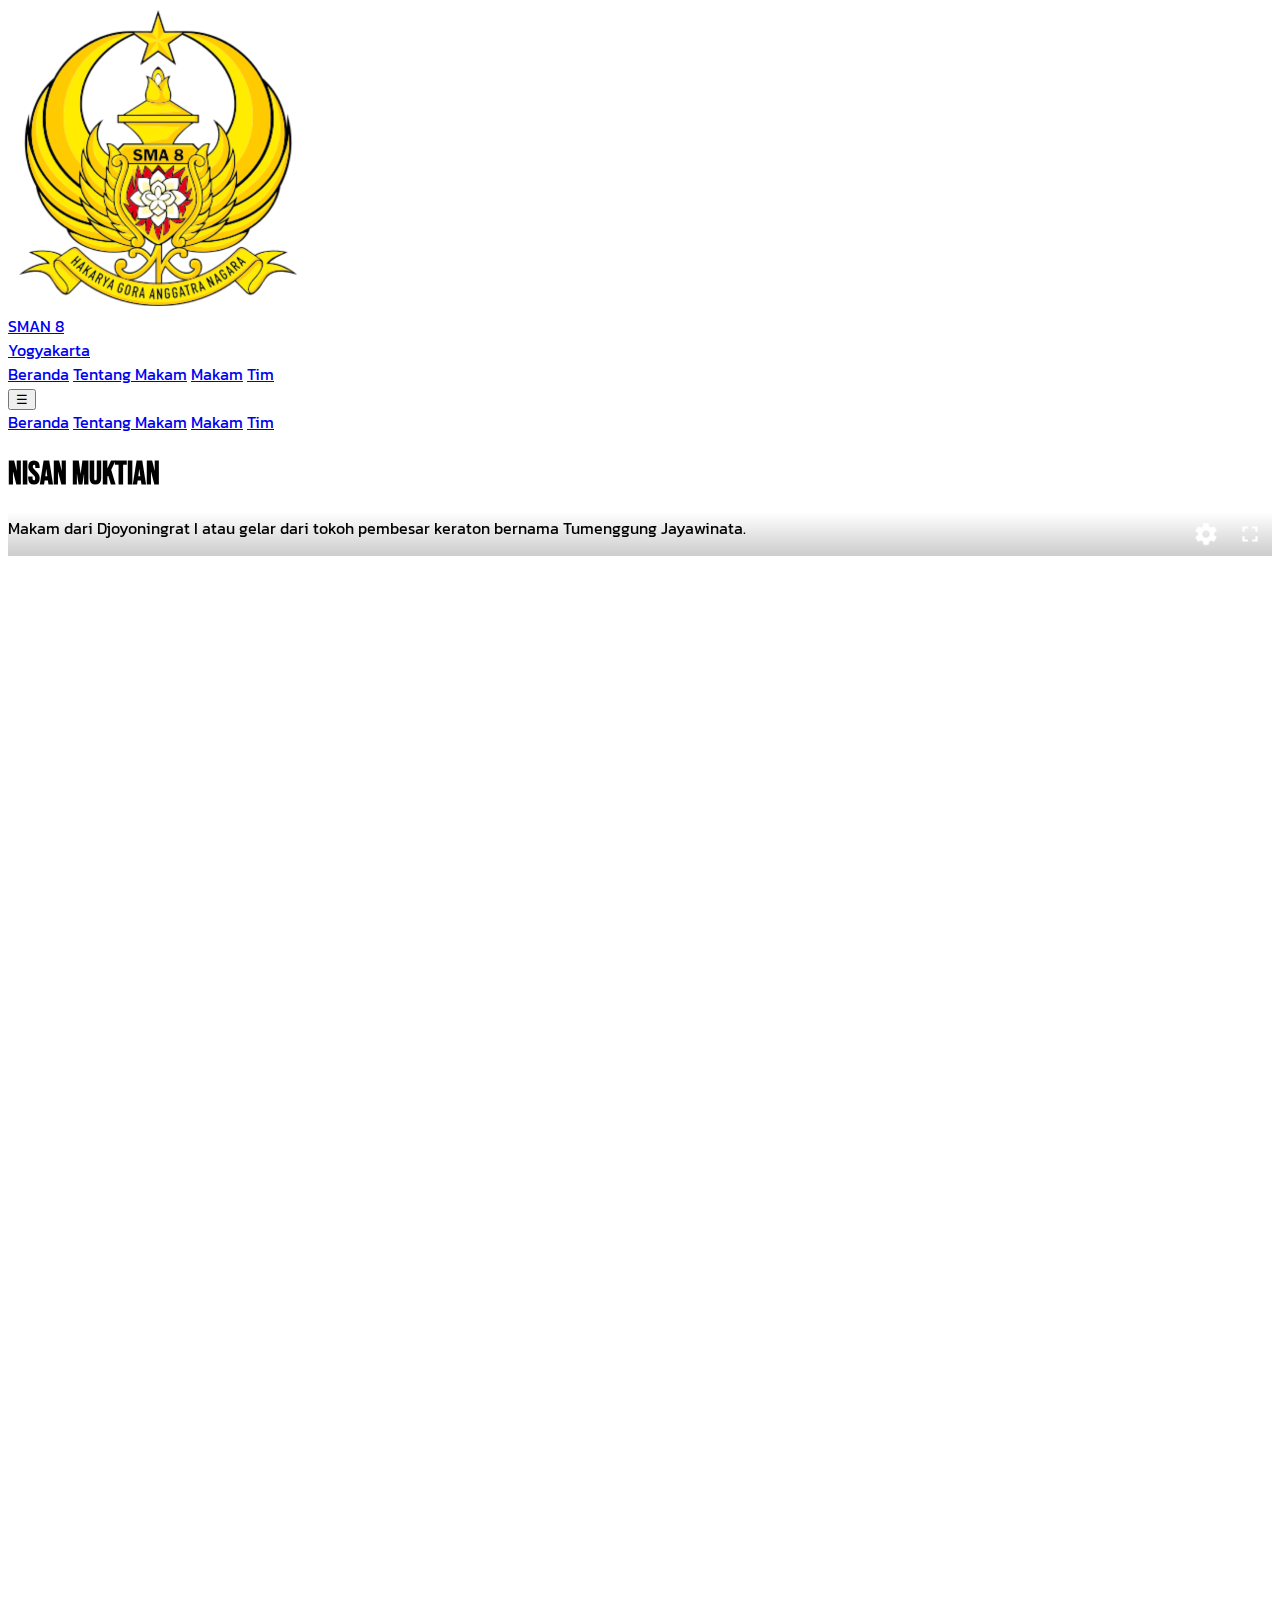
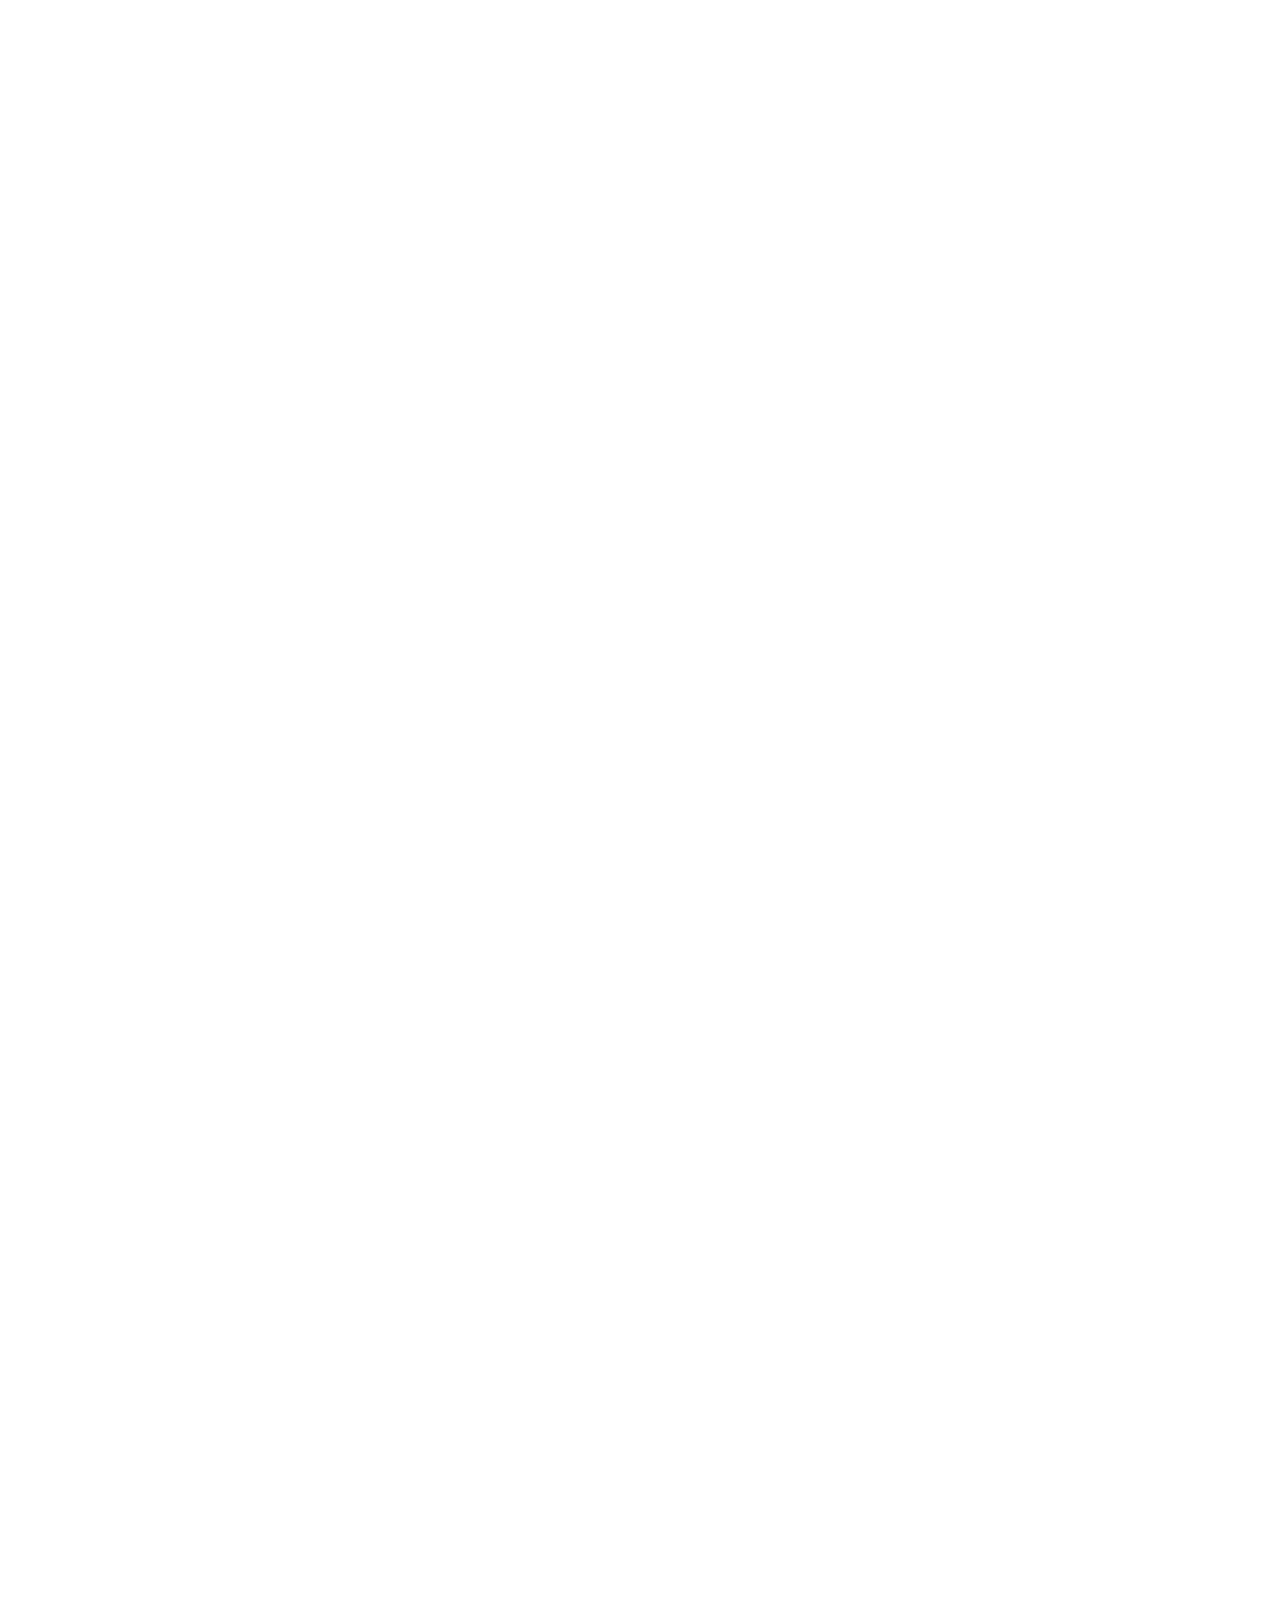
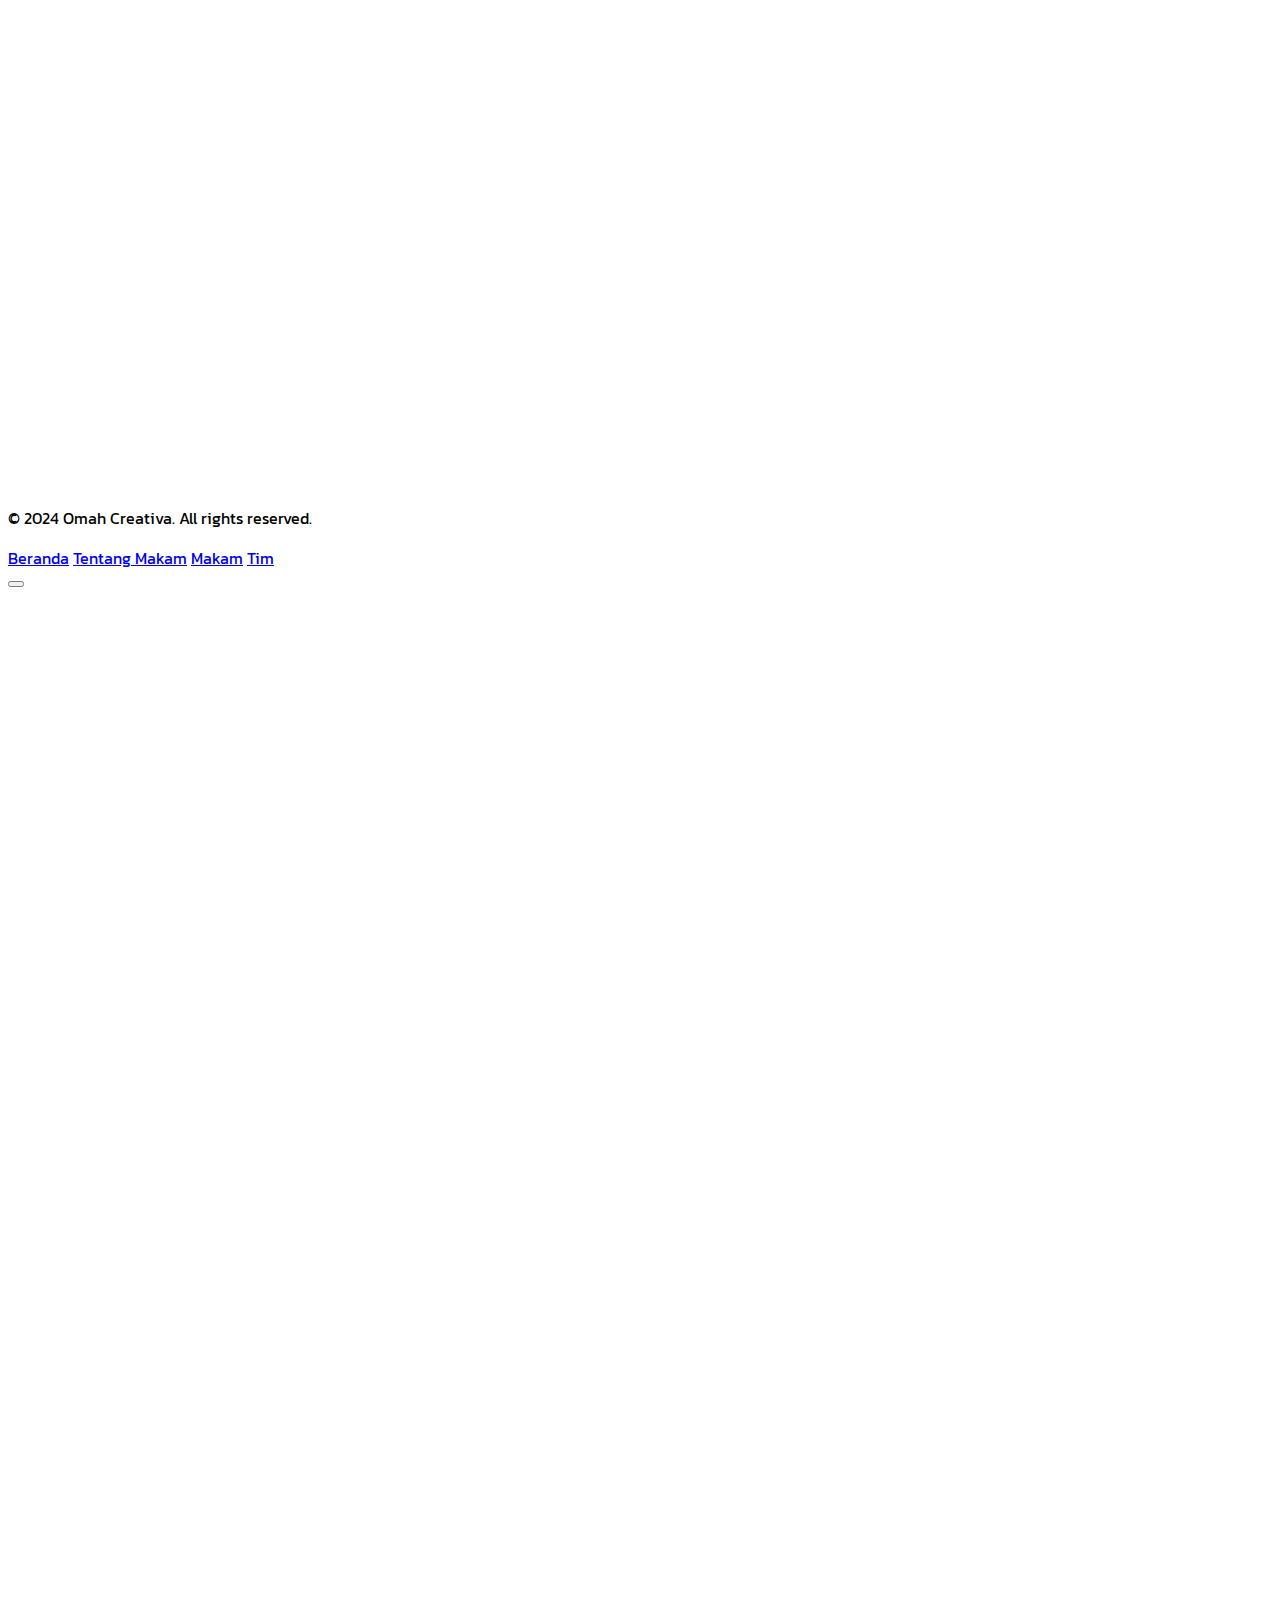
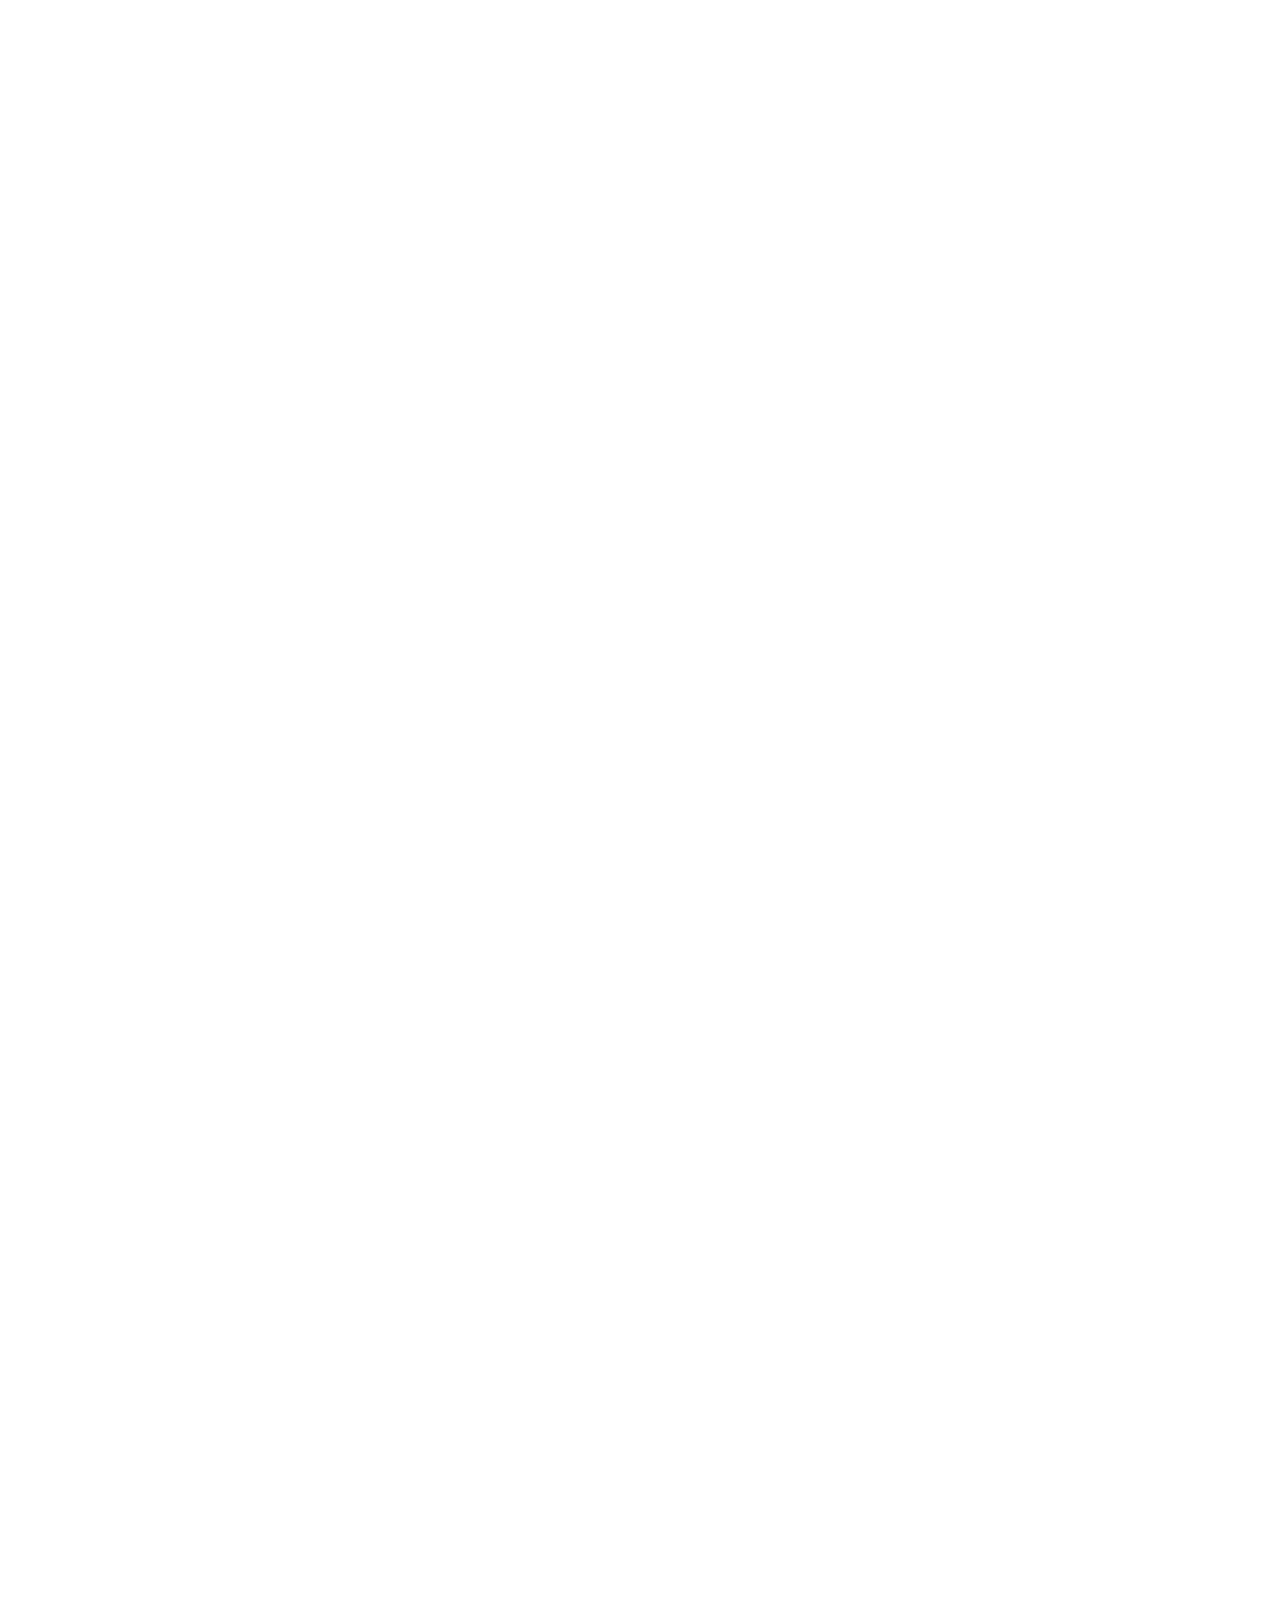
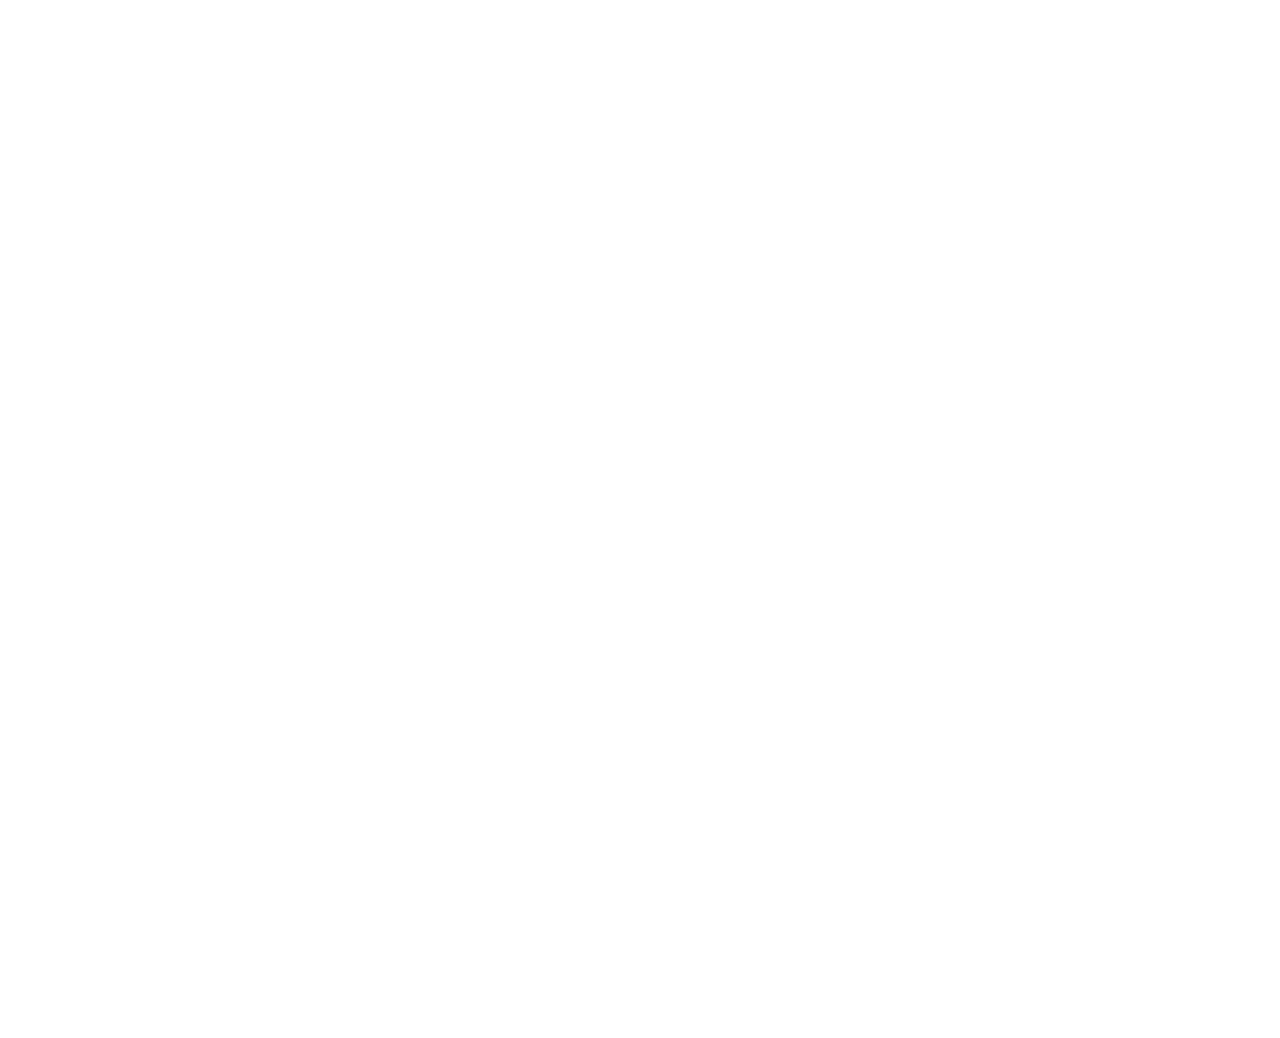
==== djoyodiningrat.html @ bb095fe5 "added content" ====
<!DOCTYPE html>
<html lang="id">
  <head>
    <meta charset="UTF-8" />
    <meta name="viewport" content="width=device-width, initial-scale=1.0" />
    <meta
      name="description"
      content="SUMODININGRATAN di Pesarean Poro Wali Astana Gedong adalah tempat peristirahatan leluhur dan tokoh penting sejarah Yogyakarta, termasuk KRT Sumodiningrat. Temukan informasi mengenai sejarah, filosofi, dan nilai-nilai budaya yang diwariskan di kompleks makam ini." />
    <link rel="icon" href="assets/img/logo.png" type="image/x-icon" />
    <title>MAKAM SUMODININGRATAN</title>
    <link
      href="https://cdn.jsdelivr.net/npm/tailwindcss@2.2.19/dist/tailwind.min.css"
      rel="stylesheet" />
    <!-- AOS -->
    <link rel="stylesheet" href="https://unpkg.com/aos@next/dist/aos.css" />
    <!-- font awesome -->
    <link
      rel="stylesheet"
      href="https://cdnjs.cloudflare.com/ajax/libs/font-awesome/6.6.0/css/all.min.css"
      integrity="sha512-Kc323vGBEqzTmouAECnVceyQqyqdsSiqLQISBL29aUW4U/M7pSPA/gEUZQqv1cwx4OnYxTxve5UMg5GT6L4JJg=="
      crossorigin="anonymous"
      referrerpolicy="no-referrer" />
    <!-- custom css -->
    <link rel="stylesheet" href="assets/css/style.css" />
  </head>
  <body class="bg-white text-gray-900 overflow-x-hidden">
    <!-- Navbar -->
    <header
      class="flex kanit justify-between items-center py-4 px-6 md:px-12 sticky top-0 bg-white z-50 border-b border-gray-200">
      <a href="/">
        <div class="flex items-center gap-4">
          <img src="assets/img/logo.png" alt="Logo" class="h-8 w-8" />
          <div class="flex flex-col text-left justify-start">
            <div class="font-bold text-2xl">SMAN 8</div>
            <div class="text-lg -mt-2">Yogyakarta</div>
          </div>
        </div>
      </a>
      <nav id="navbar" class="hidden md:flex space-x-8">
        <a href="/" class="hover:text-gray-700">Beranda</a>
        <a href="/#about" class="hover:text-gray-700">Tentang Makam</a>
        <a href="/#makam" class="hover:text-gray-700">Makam</a>
        <a href="/#team" class="hover:text-gray-700">Tim</a>
      </nav>
      <button id="burger" class="block md:hidden">☰</button>
      <!-- Menu mobile -->
      <div
        id="mobile-menu"
        class="hidden absolute top-full left-0 w-full bg-white border-t border-gray-200">
        <nav class="flex flex-col items-start p-4 space-y-4">
          <a href="/" class="hover:text-gray-700 w-full">Beranda</a>
          <a href="/#about" class="hover:text-gray-700 w-full">Tentang Makam</a>
          <a href="/#makam" class="hover:text-gray-700 w-full">Makam</a>
          <a href="/#team" class="hover:text-gray-700 w-full">Tim</a>
        </nav>
      </div>
    </header>

    <!-- Main Content -->
    <main>
      <!-- Hero Section -->
      <section
        id="home"
        data-aos="fade-up"
        class="flex flex-col items-center text-center py-8 md:py-16">
        <h1 class="text-5xl mx-4 md:text-7xl bebas font-bold mb-2">
          nisan muktian
        </h1>
        <p class="text-gray-600 mb-4 kanit">
          Makam dari Djoyoningrat I atau gelar dari tokoh pembesar keraton
          bernama Tumenggung Jayawinata.
        </p>
        <!-- <a
          href="#"
          class="bg-gray-900 kanit text-white py-2 px-4 rounded-full hover:bg-gray-700 mb-4"
          >Our Services</a
        > -->

        <!-- Image with White Gradient Overlay -->
        <div
          class="relative w-full rounded-2xl md:rounded-4xl"
          style="height: 35rem">
          <div
            class="mx-4 md:mx-12 bg-black absolute makam inset-0 h-auto object-cover rounded-2xl md:rounded-4xl"></div>
          <!-- Image -->
        </div>
      </section>
      <!-- detail -->
      <a
        data-aos="fade-up-right"
        href="/"
        class="ml-4 md:ml-12 uppercase bebas font-semibold text-xl md:text-2xl lg:text-4xl"
        ><i class="fa-solid fa-reply mr-4"></i>kembali</a
      >
      <section
        id="detail"
        data-aos="fade-up"
        class="mx-8 md:mx-12 rounded-2xl md:rounded-4xl my-8 md:my-16">
        <div class="grid grid-cols-1 md:grid-cols-2 gap-4">
          <div class="flex justify-center" data-aos="fade-right">
            <img
              src="assets/img/silsilah-djoyodiningrat.jpg"
              alt="silsilah-djoyodiningrat" />
          </div>
          <div
            class="bg-black md:mx-2 gap-2 rounded-2xl my-2 md:my-0 p-8"
            data-aos="fade-left">
            <p
              class="uppercase bebas text-lg text-white px-4 py-2 border rounded-xl border-white inline-block">
              tentang makam
            </p>
            <h2
              class="bebas text-2xl md:text-5xl lg:text-7xl text-white mt-4 font-semibold">
              Penjelasan
            </h2>
            <p
              class="text-gray-300 text-indent kanit text-justify text-sm my-4 md:text-base">
              <strong class="text-yellow-400">Tumenggung Jayawinata</strong>,
              yang lebih dikenal dengan gelar
              <strong class="text-yellow-400"
                >Adipati Jayaningrat Gajah Tlena</strong
              >, merupakan sosok penting dalam sejarah Yogyakarta. Beliau tidak
              hanya berperan sebagai bupati yang setia membantu Pangeran
              Mangkubumi dalam membuka kawasan
              <strong class="text-yellow-400">Alas Pabringan</strong>, namun
              juga menjadi penghubung penting antara keluarga kerajaan dengan
              masyarakat. Silsilah keluarganya pun tercatat dalam sejarah, di
              mana beliau adalah ayahanda dari
              <strong class="text-yellow-400">KRT Jayaningrat</strong> yang
              dimakamkan di pesarean
              <strong class="text-yellow-400"
                >Kradenan, Srumbung, Magelang</strong
              >. Sementara itu, cucu beliau,
              <strong class="text-yellow-400">KRT Sumodiningrat</strong>, yang
              dikenal sebagai sosok spiritual dan bijaksana, dimakamkan di
              <strong class="text-yellow-400">Jejeran</strong>, tepat di sebelah
              barat-selatan makam kakeknya. Keberadaan makam-makam para leluhur
              ini menjadi saksi bisu atas jasa-jasa mereka bagi tanah Jawa,
              khususnya Yogyakarta. <br /><br />
              <span class="text-indent">
                <strong class="text-yellow-400"
                  >Adipati Jayaningrat Gajah Tlena</strong
                >
                memiliki silsilah yang panjang dan menarik. Dari penelusuran
                garis keturunannya, diketahui bahwa beliau berasal dari jalur
                <strong class="text-yellow-400">Kyai Juru Kiting</strong>. Alur
                nasabnya hingga ke KRT Sumodiningrat dapat diuraikan sebagai
                berikut:
                <strong class="text-yellow-400"
                  >Kyai Juru Kiting - Raden Riyo Wirokusumo - Raden Ayu
                  Jayawinata Gajah Gede - Tumenggung Jawinata/Tumenggung Gajah
                  Cilik - Adipati Jayaningrat/Gajah Tlena - Tumenggung
                  Jayaningrat Manten/KRT Jayaningrat - KRT Sumodiningrat</strong
                >
                <em> (Serat Salasilah 1899, hlm. 163-164 & 201-208)</em>.
              </span>
            </p>
          </div>
        </div>
      </section>
      <!-- <div class="mx-6 h-1 bg-black rounded-xl"></div> -->
      <section
        data-aos="fade-up"
        class="mx-8 md:mx-12 rounded-2xl md:rounded-4xl bg-black my-8 md:my-16">
        <div class="flex flex-col">
          <p
            class="bebas p-6 md:p-12 text-white text-3xl md:text-7xl text-center font-semibold mx-4">
            Nisan Muktian
          </p>
          <p
            class="text-gray-300 text-indent kanit text-justify text-sm m-4 md:mx-8 md:text-base">
            <strong class="text-yellow-400">Nisan Muktian</strong> dinamai
            demikian karena terinspirasi dari motif batik '<strong
              class="text-yellow-400"
              >SidoMukti</strong
            >'. Bentuk burung dalam motif batik ini yang menyerupai kuncup bunga
            memiliki kemiripan dengan bentuk nisan
            <strong class="text-yellow-400">Adipati Jayawinata</strong>. Motif
            batik <strong class="text-yellow-400">SidoMukti</strong> mengandung
            makna filosofis yang mendalam. '<strong class="text-yellow-400"
              >Sido</strong
            >' berarti baik atau beruntung, sedangkan '<strong
              class="text-yellow-400"
              >Mukti</strong
            >' berarti bebas atau sukses. Dengan demikian, '
            <strong class="text-yellow-400">SidoMukti</strong>' secara
            keseluruhan melambangkan keberhasilan dan keberuntungan. Dalam
            konteks kehidupan
            <strong class="text-yellow-400">Adipati Jayawinata</strong>,
            '<strong class="text-yellow-400">Sido</strong>' merepresentasikan
            keberhasilannya dalam membuka kawasan
            <strong class="text-yellow-400">Alas Pabringan</strong>, sementara '
            <strong class="text-yellow-400">Mukti</strong>' merepresentasikan
            keberuntungannya memiliki putra bernama
            <strong class="text-yellow-400">Jayaningrat Manten</strong> yang
            kelak juga menjadi tokoh penting.
          </p>
          <div class="flex flex-row p-4 text-white" data-aos="fade-up">
            <div class="grid grid-cols-1 md:grid-cols-2 gap-4 w-full">
              <!-- card -->
              <div
                data-aos="fade-right"
                class="hover:bg-indigo-600 md:col-span-1 bg-gray-900 flex flex-col p-4 rounded-xl">
                <div class="image w-full h-auto rounded-xl">
                  <img
                    src="assets/img/nisan Muktian.png"
                    alt="Makam"
                    class="w-full h-full rounded-xl object-cover" />
                </div>
              </div>
              <!-- card -->
              <div
                data-aos="fade-left"
                class="hover:bg-indigo-600 md:col-span-1 bg-gray-900 flex flex-col p-4 rounded-xl">
                <div
                  class="image w-full h-auto rounded-xl"
                  style="max-height: 30.5rem">
                  <img
                    src="assets/img/muktian.jpg"
                    alt="Makam"
                    class="w-full h-full rounded-xl object-cover" />
                </div>
              </div>
            </div>
          </div>
        </div>
      </section>
    </main>

    <!-- Footer -->
    <footer class="bg-black rounded-t-2xl kanit text-white py-10 text-center">
      <p class="text-sm text-gray-500">
        &copy; 2024 Omah Creativa. All rights reserved.
      </p>
      <div class="mt-4 space-x-4">
        <a href="/#home" class="hover:text-gray-300">Beranda</a>
        <a href="/#about" class="hover:text-gray-300">Tentang Makam</a>
        <a href="/#makam" class="hover:text-gray-300">Makam</a>
        <a href="/#team" class="hover:text-gray-300">Tim</a>
      </div>
    </footer>

    <!-- Back to Top Button -->
    <button
      id="back-to-top"
      class="fixed bottom-5 right-5 bg-gray-900 text-white px-4 py-3 rounded-full shadow-lg hidden hover:text-yellow-400 hover:bg-indigo-700 focus:outline-none"
      onclick="scrollToTop()">
      <i class="fa-solid fa-arrow-up"></i>
    </button>

    <!-- AOS init -->
    <script src="https://unpkg.com/aos@next/dist/aos.js"></script>
    <script
      type="module"
      src="https://unpkg.com/@google/model-viewer/dist/model-viewer.min.js"></script>
    <script>
      AOS.init();
    </script>
    <!-- 3js -->
    <script src="assets/js/three.min.js"></script>
    <!-- panolens js -->
    <script src="assets/js/panolens.min.js"></script>
    <script type="module" src="assets/js/panorama.js"></script>
    <script>
      const panoramaImage = new PANOLENS.ImagePanorama(
        "assets/img/djoyodiningrat-360.jpg"
      );
      const imageContainer = document.querySelector(".makam");

      const viewer = new PANOLENS.Viewer({
        container: imageContainer,
        autoRotate: true,
        autoRotateSpeed: 0.3,
        controlBar: true,
        cameraFov: 120,
      });

      viewer.add(panoramaImage);
    </script>
    <!-- custom js -->
    <script src="assets/js/main.js"></script>
  </body>
</html>
---- assets/css/style.css ----
@import url("https://fonts.googleapis.com/css2?family=Kanit:ital,wght@0,100;0,200;0,300;0,400;0,500;0,600;0,700;0,800;0,900;1,100;1,200;1,300;1,400;1,500;1,600;1,700;1,800;1,900&display=swap");
@import url("https://fonts.googleapis.com/css2?family=Bebas+Neue&display=swap");

.bebas {
  font-family: "Bebas Neue", sans-serif;
}
.kanit {
  font-family: "Kanit", sans-serif;
}

section {
  scroll-margin-top: 6rem;
}
.text-indent {
  text-indent: 2rem;
}


.floating {
  animation-name: floating;
  animation-duration: 3s;
  animation-iteration-count: infinite;
  animation-timing-function: ease-in-out;
}

@keyframes floating {
  0% {
    transform: translate(0, 0px);
  }

  50% {
    transform: translate(0, 8px);
  }

  100% {
    transform: translate(0, -0px);
  }
}
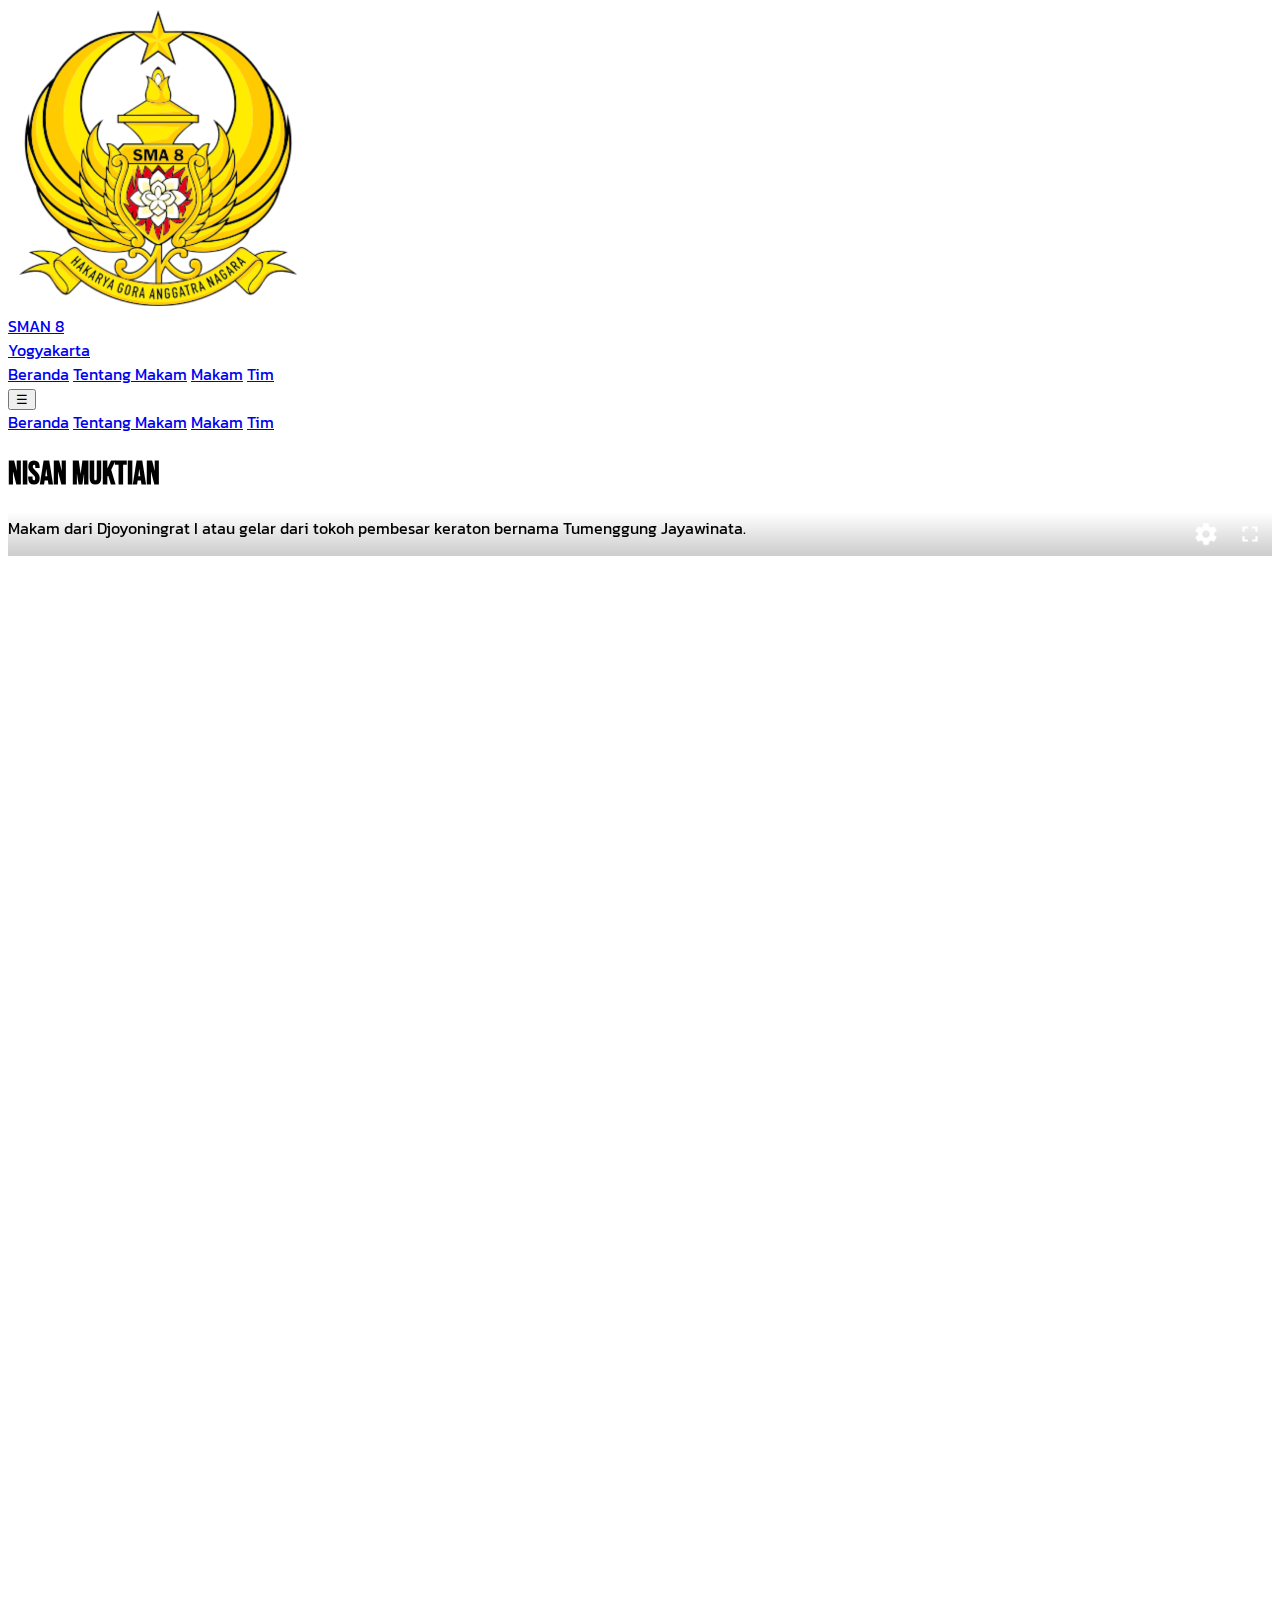
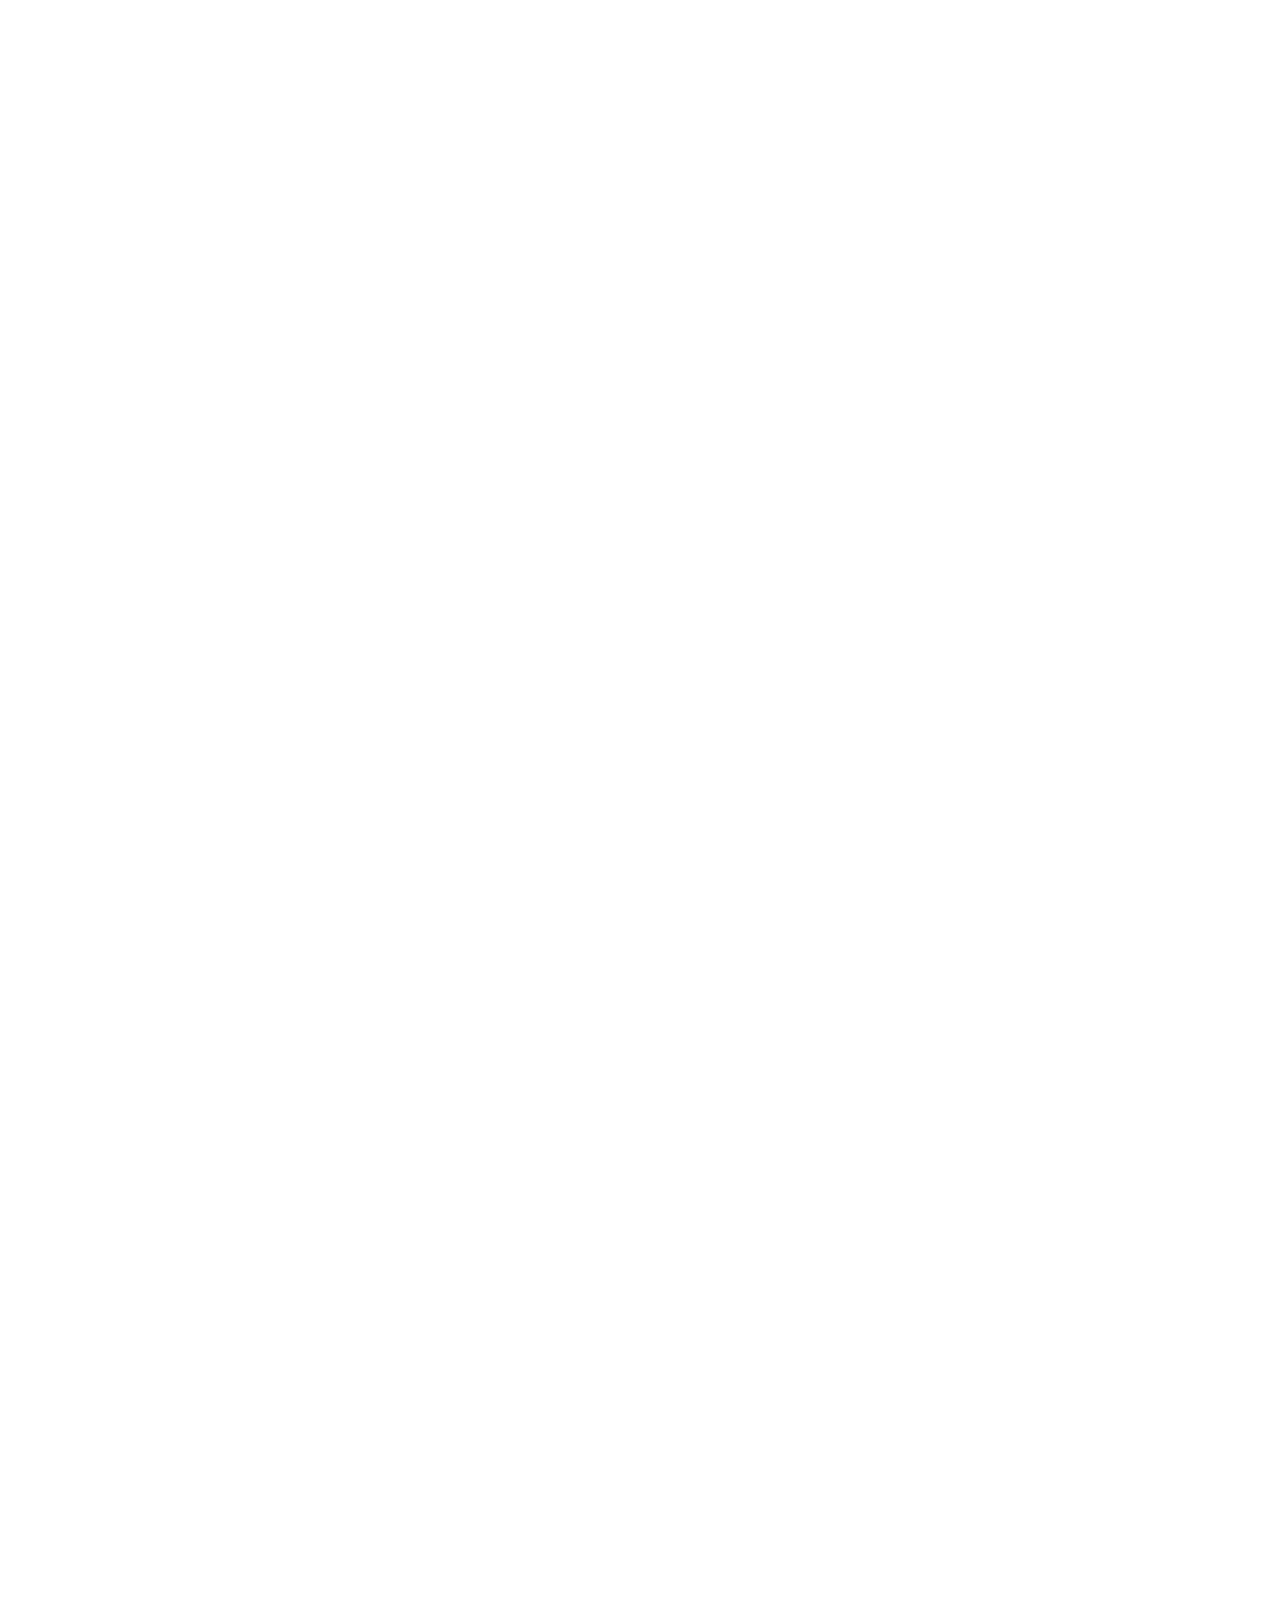
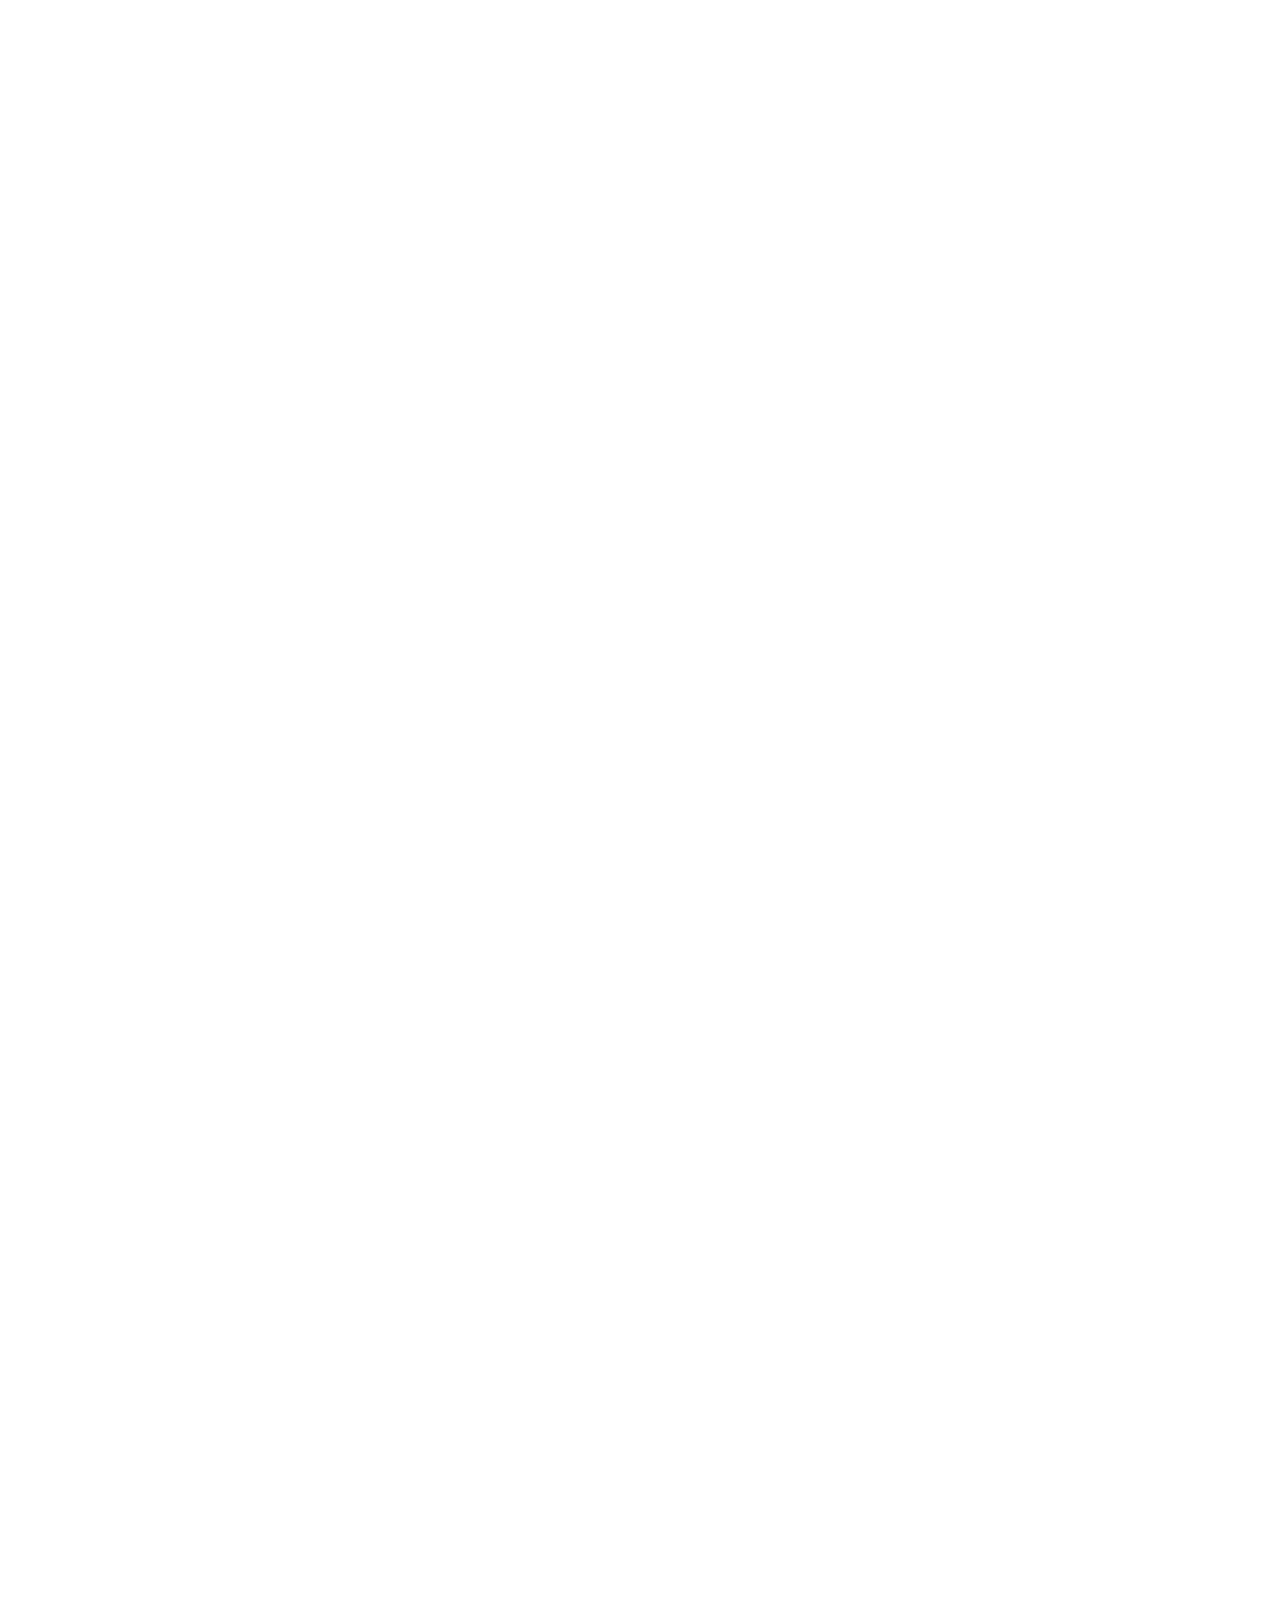
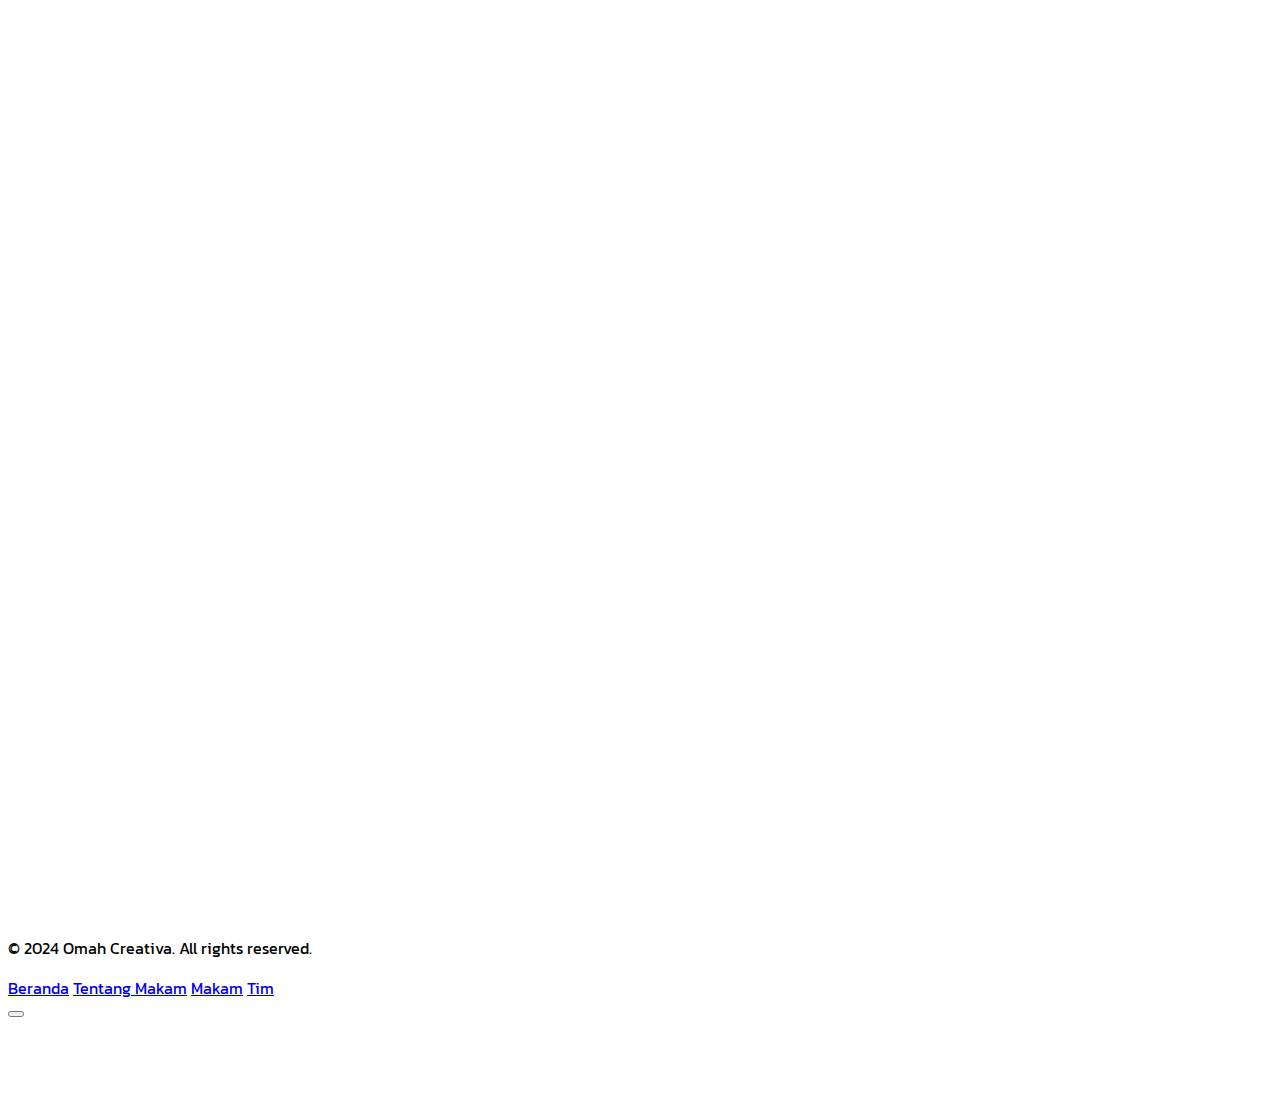
==== commit 2c8edcae: "repisi dikit" ====
--- a/djoyodiningrat.html
+++ b/djoyodiningrat.html
@@ -99,7 +99,7 @@
         <div class="grid grid-cols-1 md:grid-cols-2 gap-4">
           <div class="flex justify-center" data-aos="fade-right">
             <img
-              src="assets/img/silsilah-djoyodiningrat.jpg"
+              src="assets/img/muktian.jpg"
               alt="silsilah-djoyodiningrat" />
           </div>
           <div
@@ -196,27 +196,14 @@
             kelak juga menjadi tokoh penting.
           </p>
           <div class="flex flex-row p-4 text-white" data-aos="fade-up">
-            <div class="grid grid-cols-1 md:grid-cols-2 gap-4 w-full">
+            <div class="grid grid-cols-1 w-full">
               <!-- card -->
               <div
                 data-aos="fade-right"
                 class="hover:bg-indigo-600 md:col-span-1 bg-gray-900 flex flex-col p-4 rounded-xl">
-                <div class="image w-full h-auto rounded-xl">
+                 <div class="image w-full h-auto rounded-xl" style="max-height: 30.5rem;">
                   <img
                     src="assets/img/nisan Muktian.png"
-                    alt="Makam"
-                    class="w-full h-full rounded-xl object-cover" />
-                </div>
-              </div>
-              <!-- card -->
-              <div
-                data-aos="fade-left"
-                class="hover:bg-indigo-600 md:col-span-1 bg-gray-900 flex flex-col p-4 rounded-xl">
-                <div
-                  class="image w-full h-auto rounded-xl"
-                  style="max-height: 30.5rem">
-                  <img
-                    src="assets/img/muktian.jpg"
                     alt="Makam"
                     class="w-full h-full rounded-xl object-cover" />
                 </div>
